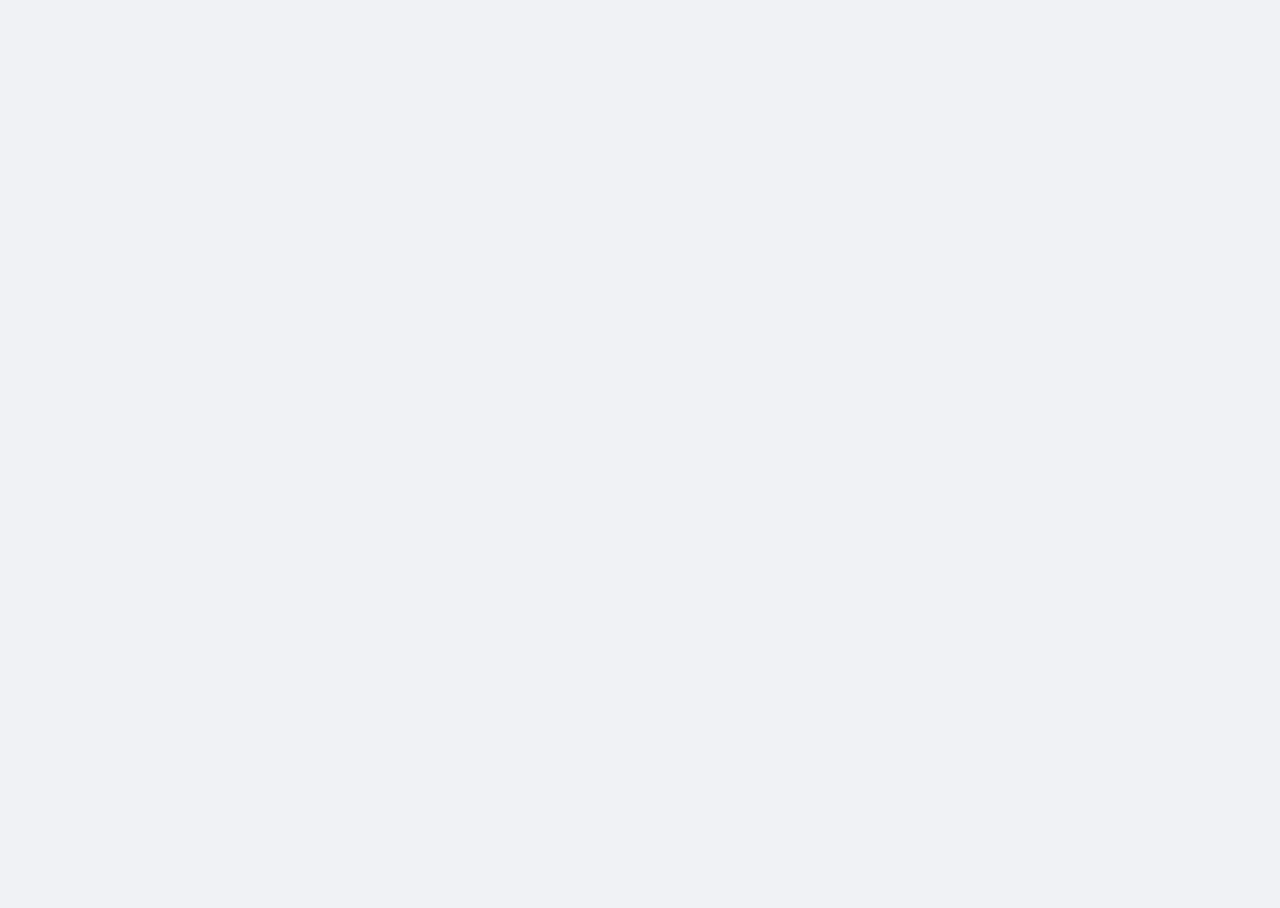
==== index.html @ f3afdab0 "Deploy: lightbox, delivery/payment, manual PDF, UI improvements Co-Authored-By: Claude Opus 4.6 (1M " ====
<!DOCTYPE html><html lang=""><head><meta charset="utf-8"><meta http-equiv="X-UA-Compatible" content="IE=edge"><meta name="viewport" content="width=device-width,initial-scale=1"><link rel="icon" href="/logo.png"><title>Electric Engines - electric and gybrid cars service</title><link href="/css/app.14177920.css" rel="preload" as="style"><link href="/css/chunk-vendors.43f02cb8.css" rel="preload" as="style"><link href="/js/app.1fb73f3e.js" rel="preload" as="script"><link href="/js/chunk-vendors.3293ebfe.js" rel="preload" as="script"><link href="/css/chunk-vendors.43f02cb8.css" rel="stylesheet"><link href="/css/app.14177920.css" rel="stylesheet"></head><body><noscript><strong>We're sorry but ee doesn't work properly without JavaScript enabled. Please enable it to continue.</strong></noscript><div id="app"></div><script src="/js/chunk-vendors.3293ebfe.js"></script><script src="/js/app.1fb73f3e.js"></script></body></html>
---- css/app.14177920.css ----
@import url(https://fonts.googleapis.com/css?family=Rubik:300,300i,400,400i,500,500i,700,700i,900,900i&display=swap);.el-footer[data-v-0ac635ce]{flex-shrink:0;background-color:#333;color:#fff;padding:15px 0}.footer-content[data-v-0ac635ce]{display:flex;flex-direction:column;align-items:center;gap:10px}.footer-text[data-v-0ac635ce]{font-size:14px;opacity:.8}.footer-social a[data-v-0ac635ce]{text-decoration:none;color:#fff;margin:0 8px;transition:color .2s}.footer-social .fa-facebook[data-v-0ac635ce]:hover{color:#70a2ff}.footer-social .fa-instagram[data-v-0ac635ce]:hover{color:#ff7070}.el-header[data-v-42b9c3f0]{padding:0;position:relative;background-color:#333;z-index:1}.header-menu[data-v-42b9c3f0]{width:100%;display:flex;justify-content:flex-end}.el-menu--horizontal.el-menu[data-v-42b9c3f0]{border:none}.el-menu--horizontal.el-menu .el-menu-item[data-v-42b9c3f0]{transition:none;background:transparent;border-bottom:2px solid transparent!important}.el-menu--horizontal.el-menu .el-menu-item a[data-v-42b9c3f0]{display:block;height:100%;font-size:16px;text-decoration:none}.el-menu--horizontal.el-menu .el-menu-item.is-active[data-v-42b9c3f0]{border-bottom:2px solid #00ddc0!important}.el-menu--horizontal.el-menu .el-menu-item.is-active a[data-v-42b9c3f0]{color:#00ddc0}.mobile-nav[data-v-42b9c3f0]{margin:15px 10px;font-size:14px;height:29px;padding:0 5px}.mobile-nav.is-sidebar-open[data-v-42b9c3f0]{background-color:#00ddc0!important;border-color:#00ddc0!important;color:#fff!important}.header-logo[data-v-42b9c3f0]{display:flex;max-width:220px}.header-logo img[data-v-42b9c3f0]{height:49px;margin:5px 10px;max-width:100%;-o-object-fit:contain;object-fit:contain}.el-radio-group[data-v-42b9c3f0]{margin:15px 10px}.el-radio-group[data-v-42b9c3f0] .el-radio-button__inner{padding:5px 10px;font-size:14px;line-height:17px}.el-menu-item a[data-v-42b9c3f0]{display:block}.sidebar[data-v-42b9c3f0]{background-color:#333;color:#fff;position:fixed;left:0;top:0;height:100vh;width:220px;display:flex;flex-direction:column;padding-top:20px;transform:translateX(-100%);transition:transform .3s ease;z-index:1000;overflow-y:auto}.sidebar.open[data-v-42b9c3f0]{transform:translateX(0)}.sidebar-title[data-v-42b9c3f0]{display:block;padding:10px 0 20px;width:100%;text-align:center}.sidebar-title img[data-v-42b9c3f0]{width:90%;max-width:200px;height:auto;margin:0 auto;display:block}.sidebar-link[data-v-42b9c3f0]{display:block;padding:14px 20px;color:#ccc;text-decoration:none;border-bottom:1px solid #444;font-size:15px;transition:background-color .2s}.sidebar-link[data-v-42b9c3f0]:hover{background-color:#444}.sidebar-link.router-link-exact-active[data-v-42b9c3f0]{color:#00ddc0;border-left:3px solid #00ddc0}.sidebar-overlay[data-v-42b9c3f0]{display:none;position:fixed;top:0;left:0;right:0;bottom:0;background:rgba(0,0,0,.5);z-index:999}.sidebar-overlay.active[data-v-42b9c3f0]{display:block}@font-face{font-family:Roboto;font-style:normal;font-weight:400 700;font-display:swap;src:url(../fonts/roboto-cyrillic.f852254e.woff2) format("woff2");unicode-range:u+0301,u+0400-045f,u+0490-0491,u+04b0-04b1,u+2116}@font-face{font-family:Roboto;font-style:normal;font-weight:400 700;font-display:swap;src:url(../fonts/roboto-latin.b7627e3c.woff2) format("woff2");unicode-range:u+00??,u+0131,u+0152-0153,u+02bb-02bc,u+02c6,u+02da,u+02dc,u+0304,u+0308,u+0329,u+2000-206f,u+20ac,u+2122,u+2191,u+2193,u+2212,u+2215,u+feff,u+fffd}#app,body,html{height:100%}body{background-color:#f0f2f5;font-family:Roboto,Helvetica,Arial,sans-serif}.el-button,.el-dialog,.el-form-item__label,.el-input__inner,.el-message,.el-notification,.el-popover,.el-textarea__inner{font-family:Roboto,Helvetica,Arial,sans-serif!important}#app{font-family:Roboto,Helvetica,Arial,sans-serif;-webkit-font-smoothing:antialiased;-moz-osx-font-smoothing:grayscale;display:flex;flex-direction:column}main{z-index:0}.el-button--primary{background-color:#00ddc0!important;border-color:#00ddc0!important;color:#333!important}.el-button--primary:hover{background-color:#00b39b!important;border-color:#00b39b!important;color:#333!important}.el-button--primary:focus{background-color:#00ddc0!important;border-color:#00ddc0!important;color:#333!important}.el-button--primary:active{background-color:#009980!important;border-color:#009980!important}.el-button.is-plain:focus,.el-button.is-plain:hover{color:#00ddc0!important;border-color:#00ddc0!important;background-color:rgba(0,221,192,.1)!important}.el-button.is-plain:active{color:#00b39b!important;border-color:#00b39b!important}.el-button--text{color:#00ddc0!important}.el-button--text:focus,.el-button--text:hover{color:#00b39b!important}.el-radio-button__orig-radio:checked+.el-radio-button__inner{background-color:#00ddc0!important;border-color:#00ddc0!important;box-shadow:-1px 0 0 0 #00ddc0!important;color:#fff!important}.el-radio-button__inner:hover{color:#00ddc0!important}.el-link--primary,.el-link--primary:hover{color:#00ddc0}.el-button--default:focus,.el-button--default:hover{color:#00ddc0!important;border-color:#00ddc0!important}.el-button--default:active{color:#00b39b!important;border-color:#00b39b!important}a{color:#00ddc0}a:hover{color:#00b39b}.el-divider__text{background-color:#f0f2f5!important;padding:0 10px!important;font-size:16px!important}.el-breadcrumb__inner.is-link,.el-breadcrumb__inner a,.el-divider__text{font-weight:400!important;color:#555!important}.el-breadcrumb__inner.is-link:hover,.el-breadcrumb__inner a:hover{color:#00ddc0!important}.el-input.is-active .el-input__inner,.el-input__inner:focus,.el-textarea__inner:focus{border-color:#00ddc0!important}.btn-add-to-cart{background-color:#f8f8f8!important;color:#333!important;border:2px solid #e0e0e0!important;border-bottom:3px solid #00ddc0!important;border-radius:8px!important;padding:8px 16px!important;font-size:14px!important;font-family:Roboto,sans-serif!important;font-weight:500!important;transition:all .25s ease;box-shadow:0 2px 6px rgba(0,0,0,.06)}.btn-add-to-cart:hover{background-color:#eee!important;color:#333!important;border-color:#ccc!important;border-bottom-color:#00ddc0!important}.btn-add-to-cart:active{background-color:#00ddc0!important;color:#333!important;border-color:#00ddc0!important;box-shadow:0 2px 8px rgba(0,221,192,.3)}.btn-add-to-cart:focus{background-color:#f8f8f8!important;color:#333!important;border:2px solid #e0e0e0!important;border-bottom:3px solid #00ddc0!important;box-shadow:0 2px 6px rgba(0,0,0,.06)}.btn-add-to-cart.is-disabled{background-color:#f5f5f5!important;color:#ccc!important;border-color:#eee!important;border-bottom-color:#eee!important;box-shadow:none;cursor:not-allowed}.el-radio__input.is-checked .el-radio__inner{background-color:#00ddc0!important;border-color:#00ddc0!important}.el-radio__inner:hover{border-color:#00ddc0!important}.el-radio__input.is-checked+.el-radio__label{color:#00ddc0!important}.el-checkbox__input.is-checked .el-checkbox__inner,.el-checkbox__input.is-indeterminate .el-checkbox__inner{background-color:#00ddc0!important;border-color:#00ddc0!important}.el-checkbox__inner:hover,.el-checkbox__input.is-focus .el-checkbox__inner{border-color:#00ddc0!important}.el-checkbox__input.is-checked+.el-checkbox__label{color:#00ddc0!important}.el-notification{font-family:Roboto,Helvetica,Arial,sans-serif!important;border-radius:4px!important;border-left:4px solid #00ddc0!important;background-color:#424242!important;box-shadow:0 6px 20px rgba(0,0,0,.3)!important}.el-notification .el-notification__title{color:#e0e0e0!important;font-weight:500!important;font-size:15px!important}.el-notification .el-notification__content{color:#ccc!important;font-size:13px!important}.el-notification .el-notification__closeBtn{color:#888!important}.el-notification .el-notification__closeBtn:hover{color:#e0e0e0!important}.el-notification .el-notification__icon{color:#00ddc0!important}.el-notification.el-notification--success{border-left-color:#00ddc0!important}.el-notification.el-notification--success .el-notification__icon{color:#00ddc0!important}.el-notification.el-notification--error{border-left-color:#ff4d4f!important}.el-notification.el-notification--error .el-notification__icon{color:#ff4d4f!important}.el-notification.el-notification--warning{border-left-color:#ffc107!important}.el-notification.el-notification--warning .el-notification__icon{color:#ffc107!important}.el-menu{z-index:1}.el-loading-mask .el-loading-spinner{margin-top:-15px;text-align:left}.el-loading-mask .el-loading-spinner .circular{height:21px;width:21px;vertical-align:middle}.el-loading-mask .el-loading-spinner .path{stroke:#00ddc0}.el-loading-mask .el-loading-spinner p{margin:0;padding-left:5px;display:inline-block;color:#00ddc0}.el-main[data-v-4acd27fb]{flex:1 0 auto}ul[data-v-438aa006]{list-style:none;padding:0 20px}.el-row[data-v-660dcba4]{flex-wrap:wrap;margin-bottom:20px}.el-row[data-v-660dcba4]:last-child{margin-bottom:0}.el-col[data-v-660dcba4]{border-radius:4px;min-width:250px;padding:0 20px}.google-map[data-v-660dcba4]{height:40rem;position:relative}.google-map iframe[data-v-660dcba4]{height:100%;width:100%}h2[data-v-660dcba4]{font-family:Rubik,sans-serif;font-size:3rem;padding-bottom:1rem!important;font-weight:300;line-height:1.2;margin-bottom:.5rem;margin-top:0}.icon-message-block[data-v-660dcba4]{margin-bottom:10px;padding-bottom:1rem!important}.icon-message-block .el-icon-message[data-v-660dcba4]{display:inline-block;vertical-align:middle;font-size:48px;padding-right:1rem}.icon-message-block h4[data-v-660dcba4]{display:inline-block;vertical-align:middle;margin-bottom:0;line-height:1;font-style:italic;font-size:1.5rem;margin-top:0;font-weight:300}.suggestions[data-v-660dcba4]{padding-bottom:1rem!important}.suggestions h5[data-v-660dcba4]{font-family:Rubik,sans-serif;font-size:1rem;margin-bottom:.5rem;font-weight:500;line-height:1.2;margin-top:0}.suggestions .contacts[data-v-660dcba4]{color:#767676;font-family:Rubik,sans-serif;font-size:1rem;margin-top:0;margin-bottom:1rem}.suggestions .contacts p[data-v-660dcba4]{margin:0}.antispam-field[data-v-660dcba4]{position:absolute;left:-9999px;opacity:0;z-index:-1;height:0;width:0;overflow:hidden}.pageNotFound[data-v-42d0d221]{display:flex;height:100%}.inner[data-v-42d0d221]{margin:auto}h1[data-v-42d0d221]{font-size:130px;letter-spacing:20px;margin:20px}p[data-v-42d0d221]{font-size:18px;text-align:center}a[data-v-42d0d221]{text-decoration:none;color:inherit}.custom-icon[data-v-531b1e65]{font-size:2rem}.custom-icon[data-v-531b1e65]:focus{color:inherit!important;border-color:#dcdfe6!important;background-color:#fff!important}.el-button[data-v-531b1e65]{padding:6px 10px}.remove-button[data-v-531b1e65]{margin-right:8px;color:#888;border:none;background:transparent}.remove-button[data-v-531b1e65]:hover{color:#ff4d4f}.cart h2[data-v-531b1e65]{font-family:Roboto,sans-serif;font-weight:500;font-size:18px;margin:0 0 12px;padding-bottom:10px;border-bottom:2px solid #00ddc0;color:#333}.cart .cart-total[data-v-531b1e65]{font-weight:500;font-size:16px;padding-top:10px;border-top:1px solid #e0e0e0}.el-col>span[data-v-531b1e65]{float:right}ul[data-v-531b1e65]{padding:0;margin:0}li[data-v-531b1e65]{display:flex;align-items:center;flex-wrap:nowrap;padding:8px 0;border-bottom:1px solid #f0f0f0}li .img-wrapper[data-v-531b1e65]{padding:0 10px 0 0;width:20%}li .image[data-v-531b1e65]{width:100%;display:block;border-radius:4px}li p[data-v-531b1e65]{margin:0;font-size:14px;color:#555}.product-configurator[data-v-531b1e65]{marker:none}.product-configurator li[data-v-531b1e65]{padding:0;border-bottom:none;font-size:12px;color:#888}.checkout-products[data-v-531b1e65]{margin:10px 0}.checkout-product-row[data-v-531b1e65]{display:flex;align-items:center;padding:10px 0;border-bottom:1px solid #f0f0f0}.checkout-product-img[data-v-531b1e65]{width:50px;height:50px;-o-object-fit:contain;object-fit:contain;border-radius:4px;margin-right:12px;flex-shrink:0}.checkout-product-info[data-v-531b1e65]{flex:1}.checkout-product-info .checkout-product-title[data-v-531b1e65]{display:block;font-weight:500;font-size:14px;color:#333}.checkout-product-info .checkout-product-price[data-v-531b1e65]{font-size:13px;color:#888}.checkout-product-info .checkout-product-config span[data-v-531b1e65]{display:block;font-size:12px;color:#aaa}.checkout-product-subtotal[data-v-531b1e65]{font-weight:500;font-size:15px;color:#333;flex-shrink:0;margin-left:10px}.checkout-total[data-v-531b1e65]{font-size:18px;padding:12px 0;border-top:2px solid #00ddc0;text-align:right}.checkout-loading[data-v-531b1e65]{padding:10px 0}.antispam-field[data-v-531b1e65]{position:absolute;left:-9999px;opacity:0;z-index:-1;height:0;width:0;overflow:hidden}.el-popover{max-width:400px;width:90%;border-radius:6px;border:1px solid #e0e0e0;box-shadow:0 6px 20px rgba(0,0,0,.12)}.checkout-dialog{border-radius:8px}.checkout-dialog .el-dialog__header{border-bottom:2px solid #00ddc0;padding:15px 20px}.checkout-dialog .el-dialog__title{font-family:Roboto,sans-serif;font-weight:500;font-size:18px;color:#333}.checkout-dialog .el-dialog__body{padding:15px 20px}.checkout-dialog .el-dialog__footer{border-top:1px solid #e0e0e0;padding:12px 20px}.el-carousel .el-carousel-item[data-v-3497b651]{position:relative}.el-carousel .image[data-v-3497b651]{max-height:100%;max-width:100%;width:auto;height:auto;position:absolute;top:0;bottom:0;left:0;right:0;margin:auto;padding:0 20px;box-sizing:border-box}.suggested-image[data-v-3497b651]{padding:13px 20px;width:100%;display:table}.suggested-image .image[data-v-3497b651]{vertical-align:middle;display:table-cell;padding:0 10px}.suggested-image .image img[data-v-3497b651]{min-width:40px;width:100%;max-width:120px;display:block;margin-left:auto;margin-right:auto;cursor:pointer}.description[data-v-3497b651]{margin-top:60px;white-space:pre-line;color:#555;font-size:15px;line-height:1.6}.product-actions[data-v-3497b651]{display:flex;flex-wrap:wrap;gap:10px;margin-top:20px}.btn-product-action[data-v-3497b651]{display:inline-flex;align-items:center;gap:6px;padding:10px 20px;background-color:#f8f8f8;color:#333;border:2px solid #e0e0e0;border-bottom:3px solid #00ddc0;border-radius:8px;font-size:14px;font-family:Roboto,sans-serif;font-weight:500;text-decoration:none;transition:all .25s ease;box-shadow:0 2px 6px rgba(0,0,0,.06)}.btn-product-action[data-v-3497b651]:hover{background-color:#eee;border-color:#ccc;border-bottom-color:#00ddc0;color:#333}.btn-product-action[data-v-3497b651]:active{background-color:#00ddc0;border-color:#00ddc0}.btn-product-action i[data-v-3497b651]{font-size:16px}.el-checkbox[data-v-3497b651]{display:block}.el-checkbox[data-v-3497b651] .el-checkbox__label{font-weight:400}.lightbox{position:fixed!important;top:0!important;left:0!important;width:100vw!important;height:100vh!important;background:rgba(0,0,0,.8)!important;-webkit-backdrop-filter:blur(4px);backdrop-filter:blur(4px);z-index:99999!important;display:flex!important;align-items:center;justify-content:center}.lightbox img{max-width:90vw;max-height:90vh;-o-object-fit:contain;object-fit:contain;-webkit-user-select:none;-moz-user-select:none;user-select:none}.lightbox-close{position:absolute;top:15px;right:20px;background:none;border:none;color:#fff;font-size:36px;cursor:pointer;line-height:1;z-index:100000}.lightbox-close:hover{color:#00ddc0}.lightbox-next,.lightbox-prev{position:absolute;top:50%;transform:translateY(-50%);background:hsla(0,0%,100%,.1);border:none;color:#fff;font-size:32px;padding:15px 14px;cursor:pointer;border-radius:4px;z-index:100000}.lightbox-next:hover,.lightbox-prev:hover{background:rgba(0,221,192,.3)}.lightbox-prev{left:15px}.lightbox-next{right:15px}.el-col h4[data-v-10ec6a7a]{margin:0}.el-col img[data-v-10ec6a7a]{width:100px;height:100px}.el-col #mainImg[data-v-10ec6a7a]{width:100%;height:auto}.el-row[data-v-4be10830]{flex-wrap:wrap;margin-bottom:20px}.el-row[data-v-4be10830]:last-child{margin-bottom:0}.el-col[data-v-4be10830]{border-radius:4px;flex:0 0 26%;margin:10px;min-width:15em}.item-main[data-v-4be10830]{display:flex;align-items:center;flex-wrap:nowrap;justify-content:space-between;padding:14px}.item-main .price[data-v-4be10830]{padding:0 10px;white-space:pre}.item-main .button-wrapper[data-v-4be10830]{padding:0 0 0 10px}.button[data-v-4be10830]{padding:0;float:right}.img-wrapper[data-v-4be10830]{padding:5px}.img-wrapper[data-v-4be10830] .el-carousel{overflow:hidden}.img-wrapper[data-v-4be10830] .el-carousel__indicators{bottom:-4px}.img-wrapper[data-v-4be10830] .el-carousel__button{width:20px;height:4px;border-radius:2px;background-color:#fff;opacity:.6;box-shadow:0 1px 3px rgba(0,0,0,.4)}.img-wrapper[data-v-4be10830] .el-carousel__indicator.is-active .el-carousel__button{background-color:#00ddc0;opacity:1}.img-wrapper .el-carousel-item[data-v-4be10830]{position:relative}.img-wrapper .image[data-v-4be10830]{max-height:100%;max-width:100%;width:auto;height:auto;position:absolute;top:0;bottom:0;left:0;right:0;margin:auto;cursor:pointer}
---- css/app.14177920.css ----
@import url(https://fonts.googleapis.com/css?family=Rubik:300,300i,400,400i,500,500i,700,700i,900,900i&display=swap);.el-footer[data-v-0ac635ce]{flex-shrink:0;background-color:#333;color:#fff;padding:15px 0}.footer-content[data-v-0ac635ce]{display:flex;flex-direction:column;align-items:center;gap:10px}.footer-text[data-v-0ac635ce]{font-size:14px;opacity:.8}.footer-social a[data-v-0ac635ce]{text-decoration:none;color:#fff;margin:0 8px;transition:color .2s}.footer-social .fa-facebook[data-v-0ac635ce]:hover{color:#70a2ff}.footer-social .fa-instagram[data-v-0ac635ce]:hover{color:#ff7070}.el-header[data-v-42b9c3f0]{padding:0;position:relative;background-color:#333;z-index:1}.header-menu[data-v-42b9c3f0]{width:100%;display:flex;justify-content:flex-end}.el-menu--horizontal.el-menu[data-v-42b9c3f0]{border:none}.el-menu--horizontal.el-menu .el-menu-item[data-v-42b9c3f0]{transition:none;background:transparent;border-bottom:2px solid transparent!important}.el-menu--horizontal.el-menu .el-menu-item a[data-v-42b9c3f0]{display:block;height:100%;font-size:16px;text-decoration:none}.el-menu--horizontal.el-menu .el-menu-item.is-active[data-v-42b9c3f0]{border-bottom:2px solid #00ddc0!important}.el-menu--horizontal.el-menu .el-menu-item.is-active a[data-v-42b9c3f0]{color:#00ddc0}.mobile-nav[data-v-42b9c3f0]{margin:15px 10px;font-size:14px;height:29px;padding:0 5px}.mobile-nav.is-sidebar-open[data-v-42b9c3f0]{background-color:#00ddc0!important;border-color:#00ddc0!important;color:#fff!important}.header-logo[data-v-42b9c3f0]{display:flex;max-width:220px}.header-logo img[data-v-42b9c3f0]{height:49px;margin:5px 10px;max-width:100%;-o-object-fit:contain;object-fit:contain}.el-radio-group[data-v-42b9c3f0]{margin:15px 10px}.el-radio-group[data-v-42b9c3f0] .el-radio-button__inner{padding:5px 10px;font-size:14px;line-height:17px}.el-menu-item a[data-v-42b9c3f0]{display:block}.sidebar[data-v-42b9c3f0]{background-color:#333;color:#fff;position:fixed;left:0;top:0;height:100vh;width:220px;display:flex;flex-direction:column;padding-top:20px;transform:translateX(-100%);transition:transform .3s ease;z-index:1000;overflow-y:auto}.sidebar.open[data-v-42b9c3f0]{transform:translateX(0)}.sidebar-title[data-v-42b9c3f0]{display:block;padding:10px 0 20px;width:100%;text-align:center}.sidebar-title img[data-v-42b9c3f0]{width:90%;max-width:200px;height:auto;margin:0 auto;display:block}.sidebar-link[data-v-42b9c3f0]{display:block;padding:14px 20px;color:#ccc;text-decoration:none;border-bottom:1px solid #444;font-size:15px;transition:background-color .2s}.sidebar-link[data-v-42b9c3f0]:hover{background-color:#444}.sidebar-link.router-link-exact-active[data-v-42b9c3f0]{color:#00ddc0;border-left:3px solid #00ddc0}.sidebar-overlay[data-v-42b9c3f0]{display:none;position:fixed;top:0;left:0;right:0;bottom:0;background:rgba(0,0,0,.5);z-index:999}.sidebar-overlay.active[data-v-42b9c3f0]{display:block}@font-face{font-family:Roboto;font-style:normal;font-weight:400 700;font-display:swap;src:url(../fonts/roboto-cyrillic.f852254e.woff2) format("woff2");unicode-range:u+0301,u+0400-045f,u+0490-0491,u+04b0-04b1,u+2116}@font-face{font-family:Roboto;font-style:normal;font-weight:400 700;font-display:swap;src:url(../fonts/roboto-latin.b7627e3c.woff2) format("woff2");unicode-range:u+00??,u+0131,u+0152-0153,u+02bb-02bc,u+02c6,u+02da,u+02dc,u+0304,u+0308,u+0329,u+2000-206f,u+20ac,u+2122,u+2191,u+2193,u+2212,u+2215,u+feff,u+fffd}#app,body,html{height:100%}body{background-color:#f0f2f5;font-family:Roboto,Helvetica,Arial,sans-serif}.el-button,.el-dialog,.el-form-item__label,.el-input__inner,.el-message,.el-notification,.el-popover,.el-textarea__inner{font-family:Roboto,Helvetica,Arial,sans-serif!important}#app{font-family:Roboto,Helvetica,Arial,sans-serif;-webkit-font-smoothing:antialiased;-moz-osx-font-smoothing:grayscale;display:flex;flex-direction:column}main{z-index:0}.el-button--primary{background-color:#00ddc0!important;border-color:#00ddc0!important;color:#333!important}.el-button--primary:hover{background-color:#00b39b!important;border-color:#00b39b!important;color:#333!important}.el-button--primary:focus{background-color:#00ddc0!important;border-color:#00ddc0!important;color:#333!important}.el-button--primary:active{background-color:#009980!important;border-color:#009980!important}.el-button.is-plain:focus,.el-button.is-plain:hover{color:#00ddc0!important;border-color:#00ddc0!important;background-color:rgba(0,221,192,.1)!important}.el-button.is-plain:active{color:#00b39b!important;border-color:#00b39b!important}.el-button--text{color:#00ddc0!important}.el-button--text:focus,.el-button--text:hover{color:#00b39b!important}.el-radio-button__orig-radio:checked+.el-radio-button__inner{background-color:#00ddc0!important;border-color:#00ddc0!important;box-shadow:-1px 0 0 0 #00ddc0!important;color:#fff!important}.el-radio-button__inner:hover{color:#00ddc0!important}.el-link--primary,.el-link--primary:hover{color:#00ddc0}.el-button--default:focus,.el-button--default:hover{color:#00ddc0!important;border-color:#00ddc0!important}.el-button--default:active{color:#00b39b!important;border-color:#00b39b!important}a{color:#00ddc0}a:hover{color:#00b39b}.el-divider__text{background-color:#f0f2f5!important;padding:0 10px!important;font-size:16px!important}.el-breadcrumb__inner.is-link,.el-breadcrumb__inner a,.el-divider__text{font-weight:400!important;color:#555!important}.el-breadcrumb__inner.is-link:hover,.el-breadcrumb__inner a:hover{color:#00ddc0!important}.el-input.is-active .el-input__inner,.el-input__inner:focus,.el-textarea__inner:focus{border-color:#00ddc0!important}.btn-add-to-cart{background-color:#f8f8f8!important;color:#333!important;border:2px solid #e0e0e0!important;border-bottom:3px solid #00ddc0!important;border-radius:8px!important;padding:8px 16px!important;font-size:14px!important;font-family:Roboto,sans-serif!important;font-weight:500!important;transition:all .25s ease;box-shadow:0 2px 6px rgba(0,0,0,.06)}.btn-add-to-cart:hover{background-color:#eee!important;color:#333!important;border-color:#ccc!important;border-bottom-color:#00ddc0!important}.btn-add-to-cart:active{background-color:#00ddc0!important;color:#333!important;border-color:#00ddc0!important;box-shadow:0 2px 8px rgba(0,221,192,.3)}.btn-add-to-cart:focus{background-color:#f8f8f8!important;color:#333!important;border:2px solid #e0e0e0!important;border-bottom:3px solid #00ddc0!important;box-shadow:0 2px 6px rgba(0,0,0,.06)}.btn-add-to-cart.is-disabled{background-color:#f5f5f5!important;color:#ccc!important;border-color:#eee!important;border-bottom-color:#eee!important;box-shadow:none;cursor:not-allowed}.el-radio__input.is-checked .el-radio__inner{background-color:#00ddc0!important;border-color:#00ddc0!important}.el-radio__inner:hover{border-color:#00ddc0!important}.el-radio__input.is-checked+.el-radio__label{color:#00ddc0!important}.el-checkbox__input.is-checked .el-checkbox__inner,.el-checkbox__input.is-indeterminate .el-checkbox__inner{background-color:#00ddc0!important;border-color:#00ddc0!important}.el-checkbox__inner:hover,.el-checkbox__input.is-focus .el-checkbox__inner{border-color:#00ddc0!important}.el-checkbox__input.is-checked+.el-checkbox__label{color:#00ddc0!important}.el-notification{font-family:Roboto,Helvetica,Arial,sans-serif!important;border-radius:4px!important;border-left:4px solid #00ddc0!important;background-color:#424242!important;box-shadow:0 6px 20px rgba(0,0,0,.3)!important}.el-notification .el-notification__title{color:#e0e0e0!important;font-weight:500!important;font-size:15px!important}.el-notification .el-notification__content{color:#ccc!important;font-size:13px!important}.el-notification .el-notification__closeBtn{color:#888!important}.el-notification .el-notification__closeBtn:hover{color:#e0e0e0!important}.el-notification .el-notification__icon{color:#00ddc0!important}.el-notification.el-notification--success{border-left-color:#00ddc0!important}.el-notification.el-notification--success .el-notification__icon{color:#00ddc0!important}.el-notification.el-notification--error{border-left-color:#ff4d4f!important}.el-notification.el-notification--error .el-notification__icon{color:#ff4d4f!important}.el-notification.el-notification--warning{border-left-color:#ffc107!important}.el-notification.el-notification--warning .el-notification__icon{color:#ffc107!important}.el-menu{z-index:1}.el-loading-mask .el-loading-spinner{margin-top:-15px;text-align:left}.el-loading-mask .el-loading-spinner .circular{height:21px;width:21px;vertical-align:middle}.el-loading-mask .el-loading-spinner .path{stroke:#00ddc0}.el-loading-mask .el-loading-spinner p{margin:0;padding-left:5px;display:inline-block;color:#00ddc0}.el-main[data-v-4acd27fb]{flex:1 0 auto}ul[data-v-438aa006]{list-style:none;padding:0 20px}.el-row[data-v-660dcba4]{flex-wrap:wrap;margin-bottom:20px}.el-row[data-v-660dcba4]:last-child{margin-bottom:0}.el-col[data-v-660dcba4]{border-radius:4px;min-width:250px;padding:0 20px}.google-map[data-v-660dcba4]{height:40rem;position:relative}.google-map iframe[data-v-660dcba4]{height:100%;width:100%}h2[data-v-660dcba4]{font-family:Rubik,sans-serif;font-size:3rem;padding-bottom:1rem!important;font-weight:300;line-height:1.2;margin-bottom:.5rem;margin-top:0}.icon-message-block[data-v-660dcba4]{margin-bottom:10px;padding-bottom:1rem!important}.icon-message-block .el-icon-message[data-v-660dcba4]{display:inline-block;vertical-align:middle;font-size:48px;padding-right:1rem}.icon-message-block h4[data-v-660dcba4]{display:inline-block;vertical-align:middle;margin-bottom:0;line-height:1;font-style:italic;font-size:1.5rem;margin-top:0;font-weight:300}.suggestions[data-v-660dcba4]{padding-bottom:1rem!important}.suggestions h5[data-v-660dcba4]{font-family:Rubik,sans-serif;font-size:1rem;margin-bottom:.5rem;font-weight:500;line-height:1.2;margin-top:0}.suggestions .contacts[data-v-660dcba4]{color:#767676;font-family:Rubik,sans-serif;font-size:1rem;margin-top:0;margin-bottom:1rem}.suggestions .contacts p[data-v-660dcba4]{margin:0}.antispam-field[data-v-660dcba4]{position:absolute;left:-9999px;opacity:0;z-index:-1;height:0;width:0;overflow:hidden}.pageNotFound[data-v-42d0d221]{display:flex;height:100%}.inner[data-v-42d0d221]{margin:auto}h1[data-v-42d0d221]{font-size:130px;letter-spacing:20px;margin:20px}p[data-v-42d0d221]{font-size:18px;text-align:center}a[data-v-42d0d221]{text-decoration:none;color:inherit}.custom-icon[data-v-531b1e65]{font-size:2rem}.custom-icon[data-v-531b1e65]:focus{color:inherit!important;border-color:#dcdfe6!important;background-color:#fff!important}.el-button[data-v-531b1e65]{padding:6px 10px}.remove-button[data-v-531b1e65]{margin-right:8px;color:#888;border:none;background:transparent}.remove-button[data-v-531b1e65]:hover{color:#ff4d4f}.cart h2[data-v-531b1e65]{font-family:Roboto,sans-serif;font-weight:500;font-size:18px;margin:0 0 12px;padding-bottom:10px;border-bottom:2px solid #00ddc0;color:#333}.cart .cart-total[data-v-531b1e65]{font-weight:500;font-size:16px;padding-top:10px;border-top:1px solid #e0e0e0}.el-col>span[data-v-531b1e65]{float:right}ul[data-v-531b1e65]{padding:0;margin:0}li[data-v-531b1e65]{display:flex;align-items:center;flex-wrap:nowrap;padding:8px 0;border-bottom:1px solid #f0f0f0}li .img-wrapper[data-v-531b1e65]{padding:0 10px 0 0;width:20%}li .image[data-v-531b1e65]{width:100%;display:block;border-radius:4px}li p[data-v-531b1e65]{margin:0;font-size:14px;color:#555}.product-configurator[data-v-531b1e65]{marker:none}.product-configurator li[data-v-531b1e65]{padding:0;border-bottom:none;font-size:12px;color:#888}.checkout-products[data-v-531b1e65]{margin:10px 0}.checkout-product-row[data-v-531b1e65]{display:flex;align-items:center;padding:10px 0;border-bottom:1px solid #f0f0f0}.checkout-product-img[data-v-531b1e65]{width:50px;height:50px;-o-object-fit:contain;object-fit:contain;border-radius:4px;margin-right:12px;flex-shrink:0}.checkout-product-info[data-v-531b1e65]{flex:1}.checkout-product-info .checkout-product-title[data-v-531b1e65]{display:block;font-weight:500;font-size:14px;color:#333}.checkout-product-info .checkout-product-price[data-v-531b1e65]{font-size:13px;color:#888}.checkout-product-info .checkout-product-config span[data-v-531b1e65]{display:block;font-size:12px;color:#aaa}.checkout-product-subtotal[data-v-531b1e65]{font-weight:500;font-size:15px;color:#333;flex-shrink:0;margin-left:10px}.checkout-total[data-v-531b1e65]{font-size:18px;padding:12px 0;border-top:2px solid #00ddc0;text-align:right}.checkout-loading[data-v-531b1e65]{padding:10px 0}.antispam-field[data-v-531b1e65]{position:absolute;left:-9999px;opacity:0;z-index:-1;height:0;width:0;overflow:hidden}.el-popover{max-width:400px;width:90%;border-radius:6px;border:1px solid #e0e0e0;box-shadow:0 6px 20px rgba(0,0,0,.12)}.checkout-dialog{border-radius:8px}.checkout-dialog .el-dialog__header{border-bottom:2px solid #00ddc0;padding:15px 20px}.checkout-dialog .el-dialog__title{font-family:Roboto,sans-serif;font-weight:500;font-size:18px;color:#333}.checkout-dialog .el-dialog__body{padding:15px 20px}.checkout-dialog .el-dialog__footer{border-top:1px solid #e0e0e0;padding:12px 20px}.el-carousel .el-carousel-item[data-v-3497b651]{position:relative}.el-carousel .image[data-v-3497b651]{max-height:100%;max-width:100%;width:auto;height:auto;position:absolute;top:0;bottom:0;left:0;right:0;margin:auto;padding:0 20px;box-sizing:border-box}.suggested-image[data-v-3497b651]{padding:13px 20px;width:100%;display:table}.suggested-image .image[data-v-3497b651]{vertical-align:middle;display:table-cell;padding:0 10px}.suggested-image .image img[data-v-3497b651]{min-width:40px;width:100%;max-width:120px;display:block;margin-left:auto;margin-right:auto;cursor:pointer}.description[data-v-3497b651]{margin-top:60px;white-space:pre-line;color:#555;font-size:15px;line-height:1.6}.product-actions[data-v-3497b651]{display:flex;flex-wrap:wrap;gap:10px;margin-top:20px}.btn-product-action[data-v-3497b651]{display:inline-flex;align-items:center;gap:6px;padding:10px 20px;background-color:#f8f8f8;color:#333;border:2px solid #e0e0e0;border-bottom:3px solid #00ddc0;border-radius:8px;font-size:14px;font-family:Roboto,sans-serif;font-weight:500;text-decoration:none;transition:all .25s ease;box-shadow:0 2px 6px rgba(0,0,0,.06)}.btn-product-action[data-v-3497b651]:hover{background-color:#eee;border-color:#ccc;border-bottom-color:#00ddc0;color:#333}.btn-product-action[data-v-3497b651]:active{background-color:#00ddc0;border-color:#00ddc0}.btn-product-action i[data-v-3497b651]{font-size:16px}.el-checkbox[data-v-3497b651]{display:block}.el-checkbox[data-v-3497b651] .el-checkbox__label{font-weight:400}.lightbox{position:fixed!important;top:0!important;left:0!important;width:100vw!important;height:100vh!important;background:rgba(0,0,0,.8)!important;-webkit-backdrop-filter:blur(4px);backdrop-filter:blur(4px);z-index:99999!important;display:flex!important;align-items:center;justify-content:center}.lightbox img{max-width:90vw;max-height:90vh;-o-object-fit:contain;object-fit:contain;-webkit-user-select:none;-moz-user-select:none;user-select:none}.lightbox-close{position:absolute;top:15px;right:20px;background:none;border:none;color:#fff;font-size:36px;cursor:pointer;line-height:1;z-index:100000}.lightbox-close:hover{color:#00ddc0}.lightbox-next,.lightbox-prev{position:absolute;top:50%;transform:translateY(-50%);background:hsla(0,0%,100%,.1);border:none;color:#fff;font-size:32px;padding:15px 14px;cursor:pointer;border-radius:4px;z-index:100000}.lightbox-next:hover,.lightbox-prev:hover{background:rgba(0,221,192,.3)}.lightbox-prev{left:15px}.lightbox-next{right:15px}.el-col h4[data-v-10ec6a7a]{margin:0}.el-col img[data-v-10ec6a7a]{width:100px;height:100px}.el-col #mainImg[data-v-10ec6a7a]{width:100%;height:auto}.el-row[data-v-4be10830]{flex-wrap:wrap;margin-bottom:20px}.el-row[data-v-4be10830]:last-child{margin-bottom:0}.el-col[data-v-4be10830]{border-radius:4px;flex:0 0 26%;margin:10px;min-width:15em}.item-main[data-v-4be10830]{display:flex;align-items:center;flex-wrap:nowrap;justify-content:space-between;padding:14px}.item-main .price[data-v-4be10830]{padding:0 10px;white-space:pre}.item-main .button-wrapper[data-v-4be10830]{padding:0 0 0 10px}.button[data-v-4be10830]{padding:0;float:right}.img-wrapper[data-v-4be10830]{padding:5px}.img-wrapper[data-v-4be10830] .el-carousel{overflow:hidden}.img-wrapper[data-v-4be10830] .el-carousel__indicators{bottom:-4px}.img-wrapper[data-v-4be10830] .el-carousel__button{width:20px;height:4px;border-radius:2px;background-color:#fff;opacity:.6;box-shadow:0 1px 3px rgba(0,0,0,.4)}.img-wrapper[data-v-4be10830] .el-carousel__indicator.is-active .el-carousel__button{background-color:#00ddc0;opacity:1}.img-wrapper .el-carousel-item[data-v-4be10830]{position:relative}.img-wrapper .image[data-v-4be10830]{max-height:100%;max-width:100%;width:auto;height:auto;position:absolute;top:0;bottom:0;left:0;right:0;margin:auto;cursor:pointer}
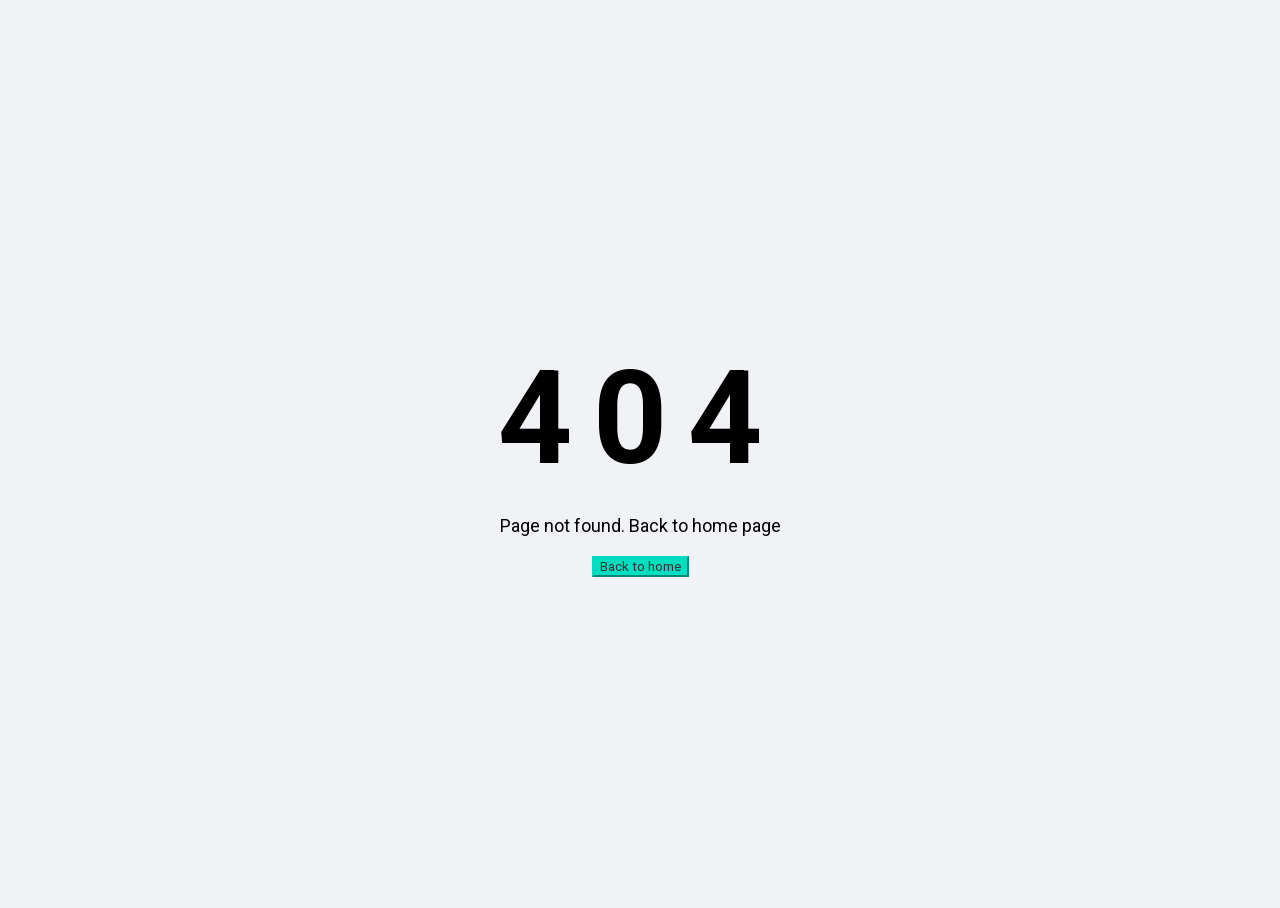
==== commit aa720449: "Deploy: checkout with bank payment, QR, NP, USD/UAH rate Co-Authored-By: Claude Opus 4.6 (1M context" ====
--- a/index.html
+++ b/index.html
@@ -1 +1 @@
-<!DOCTYPE html><html lang=""><head><meta charset="utf-8"><meta http-equiv="X-UA-Compatible" content="IE=edge"><meta name="viewport" content="width=device-width,initial-scale=1"><link rel="icon" href="/logo.png"><title>Electric Engines - electric and gybrid cars service</title><link href="/css/app.14177920.css" rel="preload" as="style"><link href="/css/chunk-vendors.43f02cb8.css" rel="preload" as="style"><link href="/js/app.1fb73f3e.js" rel="preload" as="script"><link href="/js/chunk-vendors.3293ebfe.js" rel="preload" as="script"><link href="/css/chunk-vendors.43f02cb8.css" rel="stylesheet"><link href="/css/app.14177920.css" rel="stylesheet"></head><body><noscript><strong>We're sorry but ee doesn't work properly without JavaScript enabled. Please enable it to continue.</strong></noscript><div id="app"></div><script src="/js/chunk-vendors.3293ebfe.js"></script><script src="/js/app.1fb73f3e.js"></script></body></html>+<!DOCTYPE html><html lang=""><head><meta charset="utf-8"><meta http-equiv="X-UA-Compatible" content="IE=edge"><meta name="viewport" content="width=device-width,initial-scale=1"><link rel="icon" href="/logo.png"><title>Electric Engines - electric and gybrid cars service</title><link href="/css/app.38fdeac8.css" rel="preload" as="style"><link href="/css/chunk-vendors.43f02cb8.css" rel="preload" as="style"><link href="/js/app.2d3da724.js" rel="preload" as="script"><link href="/js/chunk-vendors.81d77da4.js" rel="preload" as="script"><link href="/css/chunk-vendors.43f02cb8.css" rel="stylesheet"><link href="/css/app.38fdeac8.css" rel="stylesheet"></head><body><noscript><strong>We're sorry but ee doesn't work properly without JavaScript enabled. Please enable it to continue.</strong></noscript><div id="app"></div><script src="/js/chunk-vendors.81d77da4.js"></script><script src="/js/app.2d3da724.js"></script></body></html>
--- a/css/app.38fdeac8.css
+++ b/css/app.38fdeac8.css
@@ -0,0 +1 @@
+@import url(https://fonts.googleapis.com/css?family=Rubik:300,300i,400,400i,500,500i,700,700i,900,900i&display=swap);.el-footer[data-v-0ac635ce]{flex-shrink:0;background-color:#333;color:#fff;padding:15px 0}.footer-content[data-v-0ac635ce]{display:flex;flex-direction:column;align-items:center;gap:10px}.footer-text[data-v-0ac635ce]{font-size:14px;opacity:.8}.footer-social a[data-v-0ac635ce]{text-decoration:none;color:#fff;margin:0 8px;transition:color .2s}.footer-social .fa-facebook[data-v-0ac635ce]:hover{color:#70a2ff}.footer-social .fa-instagram[data-v-0ac635ce]:hover{color:#ff7070}.el-header[data-v-2725ca82]{padding:0;position:relative;background-color:#333;z-index:1}.header-menu[data-v-2725ca82]{width:100%;display:flex;justify-content:flex-end}.el-menu--horizontal.el-menu[data-v-2725ca82]{border:none}.el-menu--horizontal.el-menu .el-menu-item[data-v-2725ca82]{transition:none;background:transparent;border-bottom:2px solid transparent!important}.el-menu--horizontal.el-menu .el-menu-item a[data-v-2725ca82]{display:block;height:100%;font-size:16px;text-decoration:none}.el-menu--horizontal.el-menu .el-menu-item.is-active[data-v-2725ca82]{border-bottom:2px solid #00ddc0!important}.el-menu--horizontal.el-menu .el-menu-item.is-active a[data-v-2725ca82]{color:#00ddc0}.mobile-nav[data-v-2725ca82]{margin:15px 10px;font-size:14px;height:29px;padding:0 5px}.mobile-nav.is-sidebar-open[data-v-2725ca82]{background-color:#00ddc0!important;border-color:#00ddc0!important;color:#fff!important}.header-logo[data-v-2725ca82]{display:flex;max-width:220px}.header-logo img[data-v-2725ca82]{height:49px;margin:5px 10px;max-width:100%;-o-object-fit:contain;object-fit:contain}.el-radio-group[data-v-2725ca82]{margin:15px 10px}.el-radio-group[data-v-2725ca82] .el-radio-button__inner{padding:5px 10px;font-size:14px;line-height:17px}.el-menu-item a[data-v-2725ca82]{display:block}.sidebar[data-v-2725ca82]{background-color:#333;color:#fff;position:fixed;left:0;top:0;height:100vh;width:220px;display:flex;flex-direction:column;padding-top:20px;transform:translateX(-100%);transition:transform .3s ease;z-index:1000;overflow-y:auto}.sidebar.open[data-v-2725ca82]{transform:translateX(0)}.sidebar-title[data-v-2725ca82]{display:block;padding:10px 0 20px;width:100%;text-align:center}.sidebar-title img[data-v-2725ca82]{width:90%;max-width:200px;height:auto;margin:0 auto;display:block}.sidebar-link[data-v-2725ca82]{display:block;padding:14px 20px;color:#ccc;text-decoration:none;border-bottom:1px solid #444;font-size:15px;transition:background-color .2s}.sidebar-link[data-v-2725ca82]:hover{background-color:#444}.sidebar-link.router-link-exact-active[data-v-2725ca82]{color:#00ddc0;border-left:3px solid #00ddc0}.sidebar-overlay[data-v-2725ca82]{display:none;position:fixed;top:0;left:0;right:0;bottom:0;background:rgba(0,0,0,.5);z-index:999}.sidebar-overlay.active[data-v-2725ca82]{display:block}@font-face{font-family:Roboto;font-style:normal;font-weight:400 700;font-display:swap;src:url(../fonts/roboto-cyrillic.f852254e.woff2) format("woff2");unicode-range:u+0301,u+0400-045f,u+0490-0491,u+04b0-04b1,u+2116}@font-face{font-family:Roboto;font-style:normal;font-weight:400 700;font-display:swap;src:url(../fonts/roboto-latin.b7627e3c.woff2) format("woff2");unicode-range:u+00??,u+0131,u+0152-0153,u+02bb-02bc,u+02c6,u+02da,u+02dc,u+0304,u+0308,u+0329,u+2000-206f,u+20ac,u+2122,u+2191,u+2193,u+2212,u+2215,u+feff,u+fffd}#app,body,html{height:100%}body{background-color:#f0f2f5;font-family:Roboto,Helvetica,Arial,sans-serif}.el-button,.el-dialog,.el-form-item__label,.el-input__inner,.el-message,.el-notification,.el-popover,.el-textarea__inner{font-family:Roboto,Helvetica,Arial,sans-serif!important}#app{font-family:Roboto,Helvetica,Arial,sans-serif;-webkit-font-smoothing:antialiased;-moz-osx-font-smoothing:grayscale;display:flex;flex-direction:column}main{z-index:0}.el-button--primary{background-color:#00ddc0!important;border-color:#00ddc0!important;color:#333!important}.el-button--primary:hover{background-color:#00b39b!important;border-color:#00b39b!important;color:#333!important}.el-button--primary:focus{background-color:#00ddc0!important;border-color:#00ddc0!important;color:#333!important}.el-button--primary:active{background-color:#009980!important;border-color:#009980!important}.el-button.is-plain:focus,.el-button.is-plain:hover{color:#00ddc0!important;border-color:#00ddc0!important;background-color:rgba(0,221,192,.1)!important}.el-button.is-plain:active{color:#00b39b!important;border-color:#00b39b!important}.el-button--text{color:#00ddc0!important}.el-button--text:focus,.el-button--text:hover{color:#00b39b!important}.el-radio-button__orig-radio:checked+.el-radio-button__inner{background-color:#00ddc0!important;border-color:#00ddc0!important;box-shadow:-1px 0 0 0 #00ddc0!important;color:#fff!important}.el-radio-button__inner:hover{color:#00ddc0!important}.el-link--primary,.el-link--primary:hover{color:#00ddc0}.el-button--default:focus,.el-button--default:hover{color:#00ddc0!important;border-color:#00ddc0!important}.el-button--default:active{color:#00b39b!important;border-color:#00b39b!important}a{color:#00ddc0}a:hover{color:#00b39b}.el-divider__text{background-color:#f0f2f5!important;padding:0 10px!important;font-size:16px!important}.el-breadcrumb__inner.is-link,.el-breadcrumb__inner a,.el-divider__text{font-weight:400!important;color:#555!important}.el-breadcrumb__inner.is-link:hover,.el-breadcrumb__inner a:hover{color:#00ddc0!important}.el-input.is-active .el-input__inner,.el-input__inner:focus,.el-textarea__inner:focus{border-color:#00ddc0!important}.btn-add-to-cart{background-color:#f8f8f8!important;color:#333!important;border:2px solid #e0e0e0!important;border-bottom:3px solid #00ddc0!important;border-radius:8px!important;padding:8px 16px!important;font-size:14px!important;font-family:Roboto,sans-serif!important;font-weight:500!important;transition:all .25s ease;box-shadow:0 2px 6px rgba(0,0,0,.06)}.btn-add-to-cart:hover{background-color:#eee!important;color:#333!important;border-color:#ccc!important;border-bottom-color:#00ddc0!important}.btn-add-to-cart:active{background-color:#00ddc0!important;color:#333!important;border-color:#00ddc0!important;box-shadow:0 2px 8px rgba(0,221,192,.3)}.btn-add-to-cart:focus{background-color:#f8f8f8!important;color:#333!important;border:2px solid #e0e0e0!important;border-bottom:3px solid #00ddc0!important;box-shadow:0 2px 6px rgba(0,0,0,.06)}.btn-add-to-cart.is-disabled{background-color:#f5f5f5!important;color:#ccc!important;border-color:#eee!important;border-bottom-color:#eee!important;box-shadow:none;cursor:not-allowed}.el-radio__input.is-checked .el-radio__inner{background-color:#00ddc0!important;border-color:#00ddc0!important}.el-radio__inner:hover{border-color:#00ddc0!important}.el-radio__input.is-checked+.el-radio__label{color:#00ddc0!important}.btn-add-to-cart.btn-flash{background-color:rgba(0,221,192,.25)!important;color:#333!important;border-color:#00ddc0!important;border-bottom-color:#00ddc0!important;box-shadow:0 2px 8px rgba(0,221,192,.2)}.el-checkbox__input.is-checked .el-checkbox__inner,.el-checkbox__input.is-indeterminate .el-checkbox__inner{background-color:#00ddc0!important;border-color:#00ddc0!important}.el-checkbox__inner:hover,.el-checkbox__input.is-focus .el-checkbox__inner{border-color:#00ddc0!important}.el-checkbox__input.is-checked+.el-checkbox__label{color:#00ddc0!important}.el-notification{font-family:Roboto,Helvetica,Arial,sans-serif!important;border-radius:4px!important;border-left:4px solid #00ddc0!important;background-color:#424242!important;box-shadow:0 6px 20px rgba(0,0,0,.3)!important}.el-notification .el-notification__title{color:#e0e0e0!important;font-weight:500!important;font-size:15px!important}.el-notification .el-notification__content{color:#ccc!important;font-size:13px!important}.el-notification .el-notification__closeBtn{color:#888!important}.el-notification .el-notification__closeBtn:hover{color:#e0e0e0!important}.el-notification .el-notification__icon{color:#00ddc0!important}.el-notification.el-notification--success{border-left-color:#00ddc0!important}.el-notification.el-notification--success .el-notification__icon{color:#00ddc0!important}.el-notification.el-notification--error{border-left-color:#ff4d4f!important}.el-notification.el-notification--error .el-notification__icon{color:#ff4d4f!important}.el-notification.el-notification--warning{border-left-color:#ffc107!important}.el-notification.el-notification--warning .el-notification__icon{color:#ffc107!important}.el-menu{z-index:1}.el-loading-mask .el-loading-spinner{margin-top:-15px;text-align:left}.el-loading-mask .el-loading-spinner .circular{height:21px;width:21px;vertical-align:middle}.el-loading-mask .el-loading-spinner .path{stroke:#00ddc0}.el-loading-mask .el-loading-spinner p{margin:0;padding-left:5px;display:inline-block;color:#00ddc0}.el-main[data-v-4acd27fb]{flex:1 0 auto}ul[data-v-438aa006]{list-style:none;padding:0 20px}.el-row[data-v-b7fc5462]{flex-wrap:wrap;margin-bottom:20px}.el-row[data-v-b7fc5462]:last-child{margin-bottom:0}.el-col[data-v-b7fc5462]{border-radius:4px;min-width:250px;padding:0 20px}.google-map[data-v-b7fc5462]{height:40rem;position:relative}.google-map iframe[data-v-b7fc5462]{height:100%;width:100%}h2[data-v-b7fc5462]{font-family:Rubik,sans-serif;font-size:3rem;padding-bottom:1rem!important;font-weight:300;line-height:1.2;margin-bottom:.5rem;margin-top:0}.icon-message-block[data-v-b7fc5462]{margin-bottom:10px;padding-bottom:1rem!important}.icon-message-block .el-icon-message[data-v-b7fc5462]{display:inline-block;vertical-align:middle;font-size:48px;padding-right:1rem}.icon-message-block h4[data-v-b7fc5462]{display:inline-block;vertical-align:middle;margin-bottom:0;line-height:1;font-style:italic;font-size:1.5rem;margin-top:0;font-weight:300}.suggestions[data-v-b7fc5462]{padding-bottom:1rem!important}.suggestions h5[data-v-b7fc5462]{font-family:Rubik,sans-serif;font-size:1rem;margin-bottom:.5rem;font-weight:500;line-height:1.2;margin-top:0}.suggestions .contacts[data-v-b7fc5462]{color:#767676;font-family:Rubik,sans-serif;font-size:1rem;margin-top:0;margin-bottom:1rem}.suggestions .contacts p[data-v-b7fc5462]{margin:0}.antispam-field[data-v-b7fc5462]{position:absolute;left:-9999px;opacity:0;z-index:-1;height:0;width:0;overflow:hidden}.pageNotFound[data-v-42d0d221]{display:flex;height:100%}.inner[data-v-42d0d221]{margin:auto}h1[data-v-42d0d221]{font-size:130px;letter-spacing:20px;margin:20px}p[data-v-42d0d221]{font-size:18px;text-align:center}a[data-v-42d0d221]{text-decoration:none;color:inherit}.custom-icon[data-v-7d9628a4]{font-size:1.5rem;background-color:#fff!important;color:#333!important;border:2px solid #e0e0e0!important;border-bottom:3px solid #00ddc0!important;border-radius:10px!important;padding:8px 14px!important;box-shadow:0 2px 6px rgba(0,0,0,.06);transition:all .2s ease}.custom-icon[data-v-7d9628a4]:hover{background-color:#eee!important;border-color:#ccc!important;border-bottom-color:#00ddc0!important}.custom-icon[data-v-7d9628a4]:focus{background-color:#fff!important;color:#333!important;border:2px solid #e0e0e0!important;border-bottom:3px solid #00ddc0!important}.custom-icon[data-v-7d9628a4]:active{background-color:rgba(0,221,192,.25)!important;color:#333!important;border-color:#00ddc0!important}.el-button[data-v-7d9628a4]{padding:6px 10px}.remove-button[data-v-7d9628a4]{margin-right:8px;color:#888;border:none;background:transparent}.remove-button[data-v-7d9628a4]:hover{color:#ff4d4f}.cart h2[data-v-7d9628a4]{font-family:Roboto,sans-serif;font-weight:500;font-size:18px;margin:0 0 12px;padding-bottom:10px;border-bottom:2px solid #00ddc0;color:#333}.cart .cart-total[data-v-7d9628a4]{font-weight:500;font-size:16px;padding-top:10px;border-top:1px solid #e0e0e0}.el-col>span[data-v-7d9628a4]{float:right}ul[data-v-7d9628a4]{padding:0;margin:0}li[data-v-7d9628a4]{display:flex;align-items:center;flex-wrap:nowrap;padding:8px 0;border-bottom:1px solid #f0f0f0}li .img-wrapper[data-v-7d9628a4]{padding:0 10px 0 0;width:20%}li .image[data-v-7d9628a4]{width:100%;display:block;border-radius:4px}li p[data-v-7d9628a4]{margin:0;font-size:14px;color:#555}.product-configurator[data-v-7d9628a4]{marker:none}.product-configurator li[data-v-7d9628a4]{padding:0;border-bottom:none;font-size:12px;color:#888}.checkout-products[data-v-7d9628a4]{margin:10px 0}.checkout-product-row[data-v-7d9628a4]{display:flex;align-items:center;padding:10px 0;border-bottom:1px solid #f0f0f0}.checkout-product-img[data-v-7d9628a4]{width:50px;height:50px;-o-object-fit:contain;object-fit:contain;border-radius:4px;margin-right:12px;flex-shrink:0}.checkout-product-info[data-v-7d9628a4]{flex:1}.checkout-product-info .checkout-product-title[data-v-7d9628a4]{display:block;font-weight:500;font-size:14px;color:#333}.checkout-product-info .checkout-product-price[data-v-7d9628a4]{font-size:13px;color:#888}.checkout-product-info .checkout-product-config span[data-v-7d9628a4]{display:block;font-size:12px;color:#aaa}.checkout-product-subtotal[data-v-7d9628a4]{font-weight:500;font-size:15px;color:#333;flex-shrink:0;margin-left:10px}.checkout-total[data-v-7d9628a4]{font-size:18px;padding:12px 0;border-top:2px solid #00ddc0;text-align:right}.checkout-loading[data-v-7d9628a4]{padding:10px 0}.antispam-field[data-v-7d9628a4]{position:absolute;left:-9999px;opacity:0;z-index:-1;height:0;width:0;overflow:hidden}.payment-requisites .requisites-section[data-v-7d9628a4]{margin:16px 0}.payment-requisites .requisites-section h4[data-v-7d9628a4]{margin:0 0 10px;color:#333}.payment-requisites .requisite-row[data-v-7d9628a4]{display:flex;align-items:center;flex-wrap:wrap;gap:8px;padding:6px 0;border-bottom:1px solid #f0f0f0}.payment-requisites .requisite-row .requisite-label[data-v-7d9628a4]{font-weight:500;color:#666;min-width:100px}.payment-requisites .requisite-row .iban-value[data-v-7d9628a4]{font-family:monospace;font-size:13px;word-break:break-all}.payment-requisites .requisite-row .amount-usd[data-v-7d9628a4]{font-size:12px;color:#888;margin-left:4px}.payment-requisites .qr-section[data-v-7d9628a4]{text-align:center;margin:20px 0 10px}.payment-requisites .qr-section h4[data-v-7d9628a4]{margin:0 0 6px}.payment-requisites .qr-section p[data-v-7d9628a4]{font-size:13px;color:#888;margin:0 0 12px}.payment-requisites .qr-section canvas[data-v-7d9628a4]{display:inline-block}.el-popover{max-width:400px;width:90%;border-radius:6px;border:1px solid #e0e0e0;box-shadow:0 6px 20px rgba(0,0,0,.12)}.checkout-dialog{border-radius:8px}.checkout-dialog .el-dialog__header{border-bottom:2px solid #00ddc0;padding:15px 20px}.checkout-dialog .el-dialog__title{font-family:Roboto,sans-serif;font-weight:500;font-size:18px;color:#333}.checkout-dialog .el-dialog__body{padding:15px 20px}.checkout-dialog .el-dialog__footer{border-top:1px solid #e0e0e0;padding:12px 20px}.el-carousel .el-carousel-item[data-v-2f345b25]{position:relative}.el-carousel .image[data-v-2f345b25]{max-height:100%;max-width:100%;width:auto;height:auto;position:absolute;top:0;bottom:0;left:0;right:0;margin:auto;padding:0 20px;box-sizing:border-box}.suggested-image[data-v-2f345b25]{padding:13px 20px;width:100%;display:table}.suggested-image .image[data-v-2f345b25]{vertical-align:middle;display:table-cell;padding:0 10px}.suggested-image .image img[data-v-2f345b25]{min-width:40px;width:100%;max-width:120px;display:block;margin-left:auto;margin-right:auto;cursor:pointer}.description[data-v-2f345b25]{margin-top:60px;white-space:pre-line;color:#555;font-size:15px;line-height:1.6}.product-actions[data-v-2f345b25]{display:flex;flex-wrap:wrap;gap:10px;margin-top:20px}.btn-product-action[data-v-2f345b25]{display:inline-flex;align-items:center;gap:6px;padding:10px 20px;background-color:#f8f8f8;color:#333;border:2px solid #e0e0e0;border-bottom:3px solid #00ddc0;border-radius:8px;font-size:14px;font-family:Roboto,sans-serif;font-weight:500;text-decoration:none;transition:all .25s ease;box-shadow:0 2px 6px rgba(0,0,0,.06)}.btn-product-action[data-v-2f345b25]:hover{background-color:#eee;border-color:#ccc;border-bottom-color:#00ddc0;color:#333}.btn-product-action[data-v-2f345b25]:active{background-color:#00ddc0;border-color:#00ddc0}.btn-product-action i[data-v-2f345b25]{font-size:16px}.el-checkbox[data-v-2f345b25]{display:block}.el-checkbox[data-v-2f345b25] .el-checkbox__label{font-weight:400}.lightbox{position:fixed!important;top:0!important;left:0!important;width:100vw!important;height:100vh!important;background:rgba(0,0,0,.8)!important;-webkit-backdrop-filter:blur(4px);backdrop-filter:blur(4px);z-index:99999!important;display:flex!important;align-items:center;justify-content:center}.lightbox img{max-width:90vw;max-height:90vh;-o-object-fit:contain;object-fit:contain;-webkit-user-select:none;-moz-user-select:none;user-select:none}.lightbox-close{position:absolute;top:15px;right:20px;background:none;border:none;color:#fff;font-size:36px;cursor:pointer;line-height:1;z-index:100000}.lightbox-close:hover{color:#00ddc0}.lightbox-next,.lightbox-prev{position:absolute;top:50%;transform:translateY(-50%);background:hsla(0,0%,100%,.1);border:none;color:#fff;font-size:32px;padding:15px 14px;cursor:pointer;border-radius:4px;z-index:100000}.lightbox-next:hover,.lightbox-prev:hover{background:rgba(0,221,192,.3)}.lightbox-prev{left:15px}.lightbox-next{right:15px}.el-col h4[data-v-10ec6a7a]{margin:0}.el-col img[data-v-10ec6a7a]{width:100px;height:100px}.el-col #mainImg[data-v-10ec6a7a]{width:100%;height:auto}.el-row[data-v-48877c14]{flex-wrap:wrap;margin-bottom:20px}.el-row[data-v-48877c14]:last-child{margin-bottom:0}.el-col[data-v-48877c14]{border-radius:4px;flex:0 0 26%;margin:10px;min-width:15em}.item-main[data-v-48877c14]{display:flex;align-items:center;flex-wrap:nowrap;justify-content:space-between;padding:14px}.item-main .price[data-v-48877c14]{padding:0 10px;white-space:pre}.item-main .button-wrapper[data-v-48877c14]{padding:0 0 0 10px}.button[data-v-48877c14]{padding:0;float:right}.img-wrapper[data-v-48877c14]{padding:5px}.img-wrapper[data-v-48877c14] .el-carousel{overflow:hidden}.img-wrapper[data-v-48877c14] .el-carousel__indicators{bottom:-4px}.img-wrapper[data-v-48877c14] .el-carousel__button{width:20px;height:4px;border-radius:2px;background-color:#fff;opacity:.6;box-shadow:0 1px 3px rgba(0,0,0,.4)}.img-wrapper[data-v-48877c14] .el-carousel__indicator.is-active .el-carousel__button{background-color:#00ddc0;opacity:1}.img-wrapper .el-carousel-item[data-v-48877c14]{position:relative}.img-wrapper .image[data-v-48877c14]{max-height:100%;max-width:100%;width:auto;height:auto;position:absolute;top:0;bottom:0;left:0;right:0;margin:auto;cursor:pointer}
--- a/css/app.38fdeac8.css
+++ b/css/app.38fdeac8.css
@@ -0,0 +1 @@
+@import url(https://fonts.googleapis.com/css?family=Rubik:300,300i,400,400i,500,500i,700,700i,900,900i&display=swap);.el-footer[data-v-0ac635ce]{flex-shrink:0;background-color:#333;color:#fff;padding:15px 0}.footer-content[data-v-0ac635ce]{display:flex;flex-direction:column;align-items:center;gap:10px}.footer-text[data-v-0ac635ce]{font-size:14px;opacity:.8}.footer-social a[data-v-0ac635ce]{text-decoration:none;color:#fff;margin:0 8px;transition:color .2s}.footer-social .fa-facebook[data-v-0ac635ce]:hover{color:#70a2ff}.footer-social .fa-instagram[data-v-0ac635ce]:hover{color:#ff7070}.el-header[data-v-2725ca82]{padding:0;position:relative;background-color:#333;z-index:1}.header-menu[data-v-2725ca82]{width:100%;display:flex;justify-content:flex-end}.el-menu--horizontal.el-menu[data-v-2725ca82]{border:none}.el-menu--horizontal.el-menu .el-menu-item[data-v-2725ca82]{transition:none;background:transparent;border-bottom:2px solid transparent!important}.el-menu--horizontal.el-menu .el-menu-item a[data-v-2725ca82]{display:block;height:100%;font-size:16px;text-decoration:none}.el-menu--horizontal.el-menu .el-menu-item.is-active[data-v-2725ca82]{border-bottom:2px solid #00ddc0!important}.el-menu--horizontal.el-menu .el-menu-item.is-active a[data-v-2725ca82]{color:#00ddc0}.mobile-nav[data-v-2725ca82]{margin:15px 10px;font-size:14px;height:29px;padding:0 5px}.mobile-nav.is-sidebar-open[data-v-2725ca82]{background-color:#00ddc0!important;border-color:#00ddc0!important;color:#fff!important}.header-logo[data-v-2725ca82]{display:flex;max-width:220px}.header-logo img[data-v-2725ca82]{height:49px;margin:5px 10px;max-width:100%;-o-object-fit:contain;object-fit:contain}.el-radio-group[data-v-2725ca82]{margin:15px 10px}.el-radio-group[data-v-2725ca82] .el-radio-button__inner{padding:5px 10px;font-size:14px;line-height:17px}.el-menu-item a[data-v-2725ca82]{display:block}.sidebar[data-v-2725ca82]{background-color:#333;color:#fff;position:fixed;left:0;top:0;height:100vh;width:220px;display:flex;flex-direction:column;padding-top:20px;transform:translateX(-100%);transition:transform .3s ease;z-index:1000;overflow-y:auto}.sidebar.open[data-v-2725ca82]{transform:translateX(0)}.sidebar-title[data-v-2725ca82]{display:block;padding:10px 0 20px;width:100%;text-align:center}.sidebar-title img[data-v-2725ca82]{width:90%;max-width:200px;height:auto;margin:0 auto;display:block}.sidebar-link[data-v-2725ca82]{display:block;padding:14px 20px;color:#ccc;text-decoration:none;border-bottom:1px solid #444;font-size:15px;transition:background-color .2s}.sidebar-link[data-v-2725ca82]:hover{background-color:#444}.sidebar-link.router-link-exact-active[data-v-2725ca82]{color:#00ddc0;border-left:3px solid #00ddc0}.sidebar-overlay[data-v-2725ca82]{display:none;position:fixed;top:0;left:0;right:0;bottom:0;background:rgba(0,0,0,.5);z-index:999}.sidebar-overlay.active[data-v-2725ca82]{display:block}@font-face{font-family:Roboto;font-style:normal;font-weight:400 700;font-display:swap;src:url(../fonts/roboto-cyrillic.f852254e.woff2) format("woff2");unicode-range:u+0301,u+0400-045f,u+0490-0491,u+04b0-04b1,u+2116}@font-face{font-family:Roboto;font-style:normal;font-weight:400 700;font-display:swap;src:url(../fonts/roboto-latin.b7627e3c.woff2) format("woff2");unicode-range:u+00??,u+0131,u+0152-0153,u+02bb-02bc,u+02c6,u+02da,u+02dc,u+0304,u+0308,u+0329,u+2000-206f,u+20ac,u+2122,u+2191,u+2193,u+2212,u+2215,u+feff,u+fffd}#app,body,html{height:100%}body{background-color:#f0f2f5;font-family:Roboto,Helvetica,Arial,sans-serif}.el-button,.el-dialog,.el-form-item__label,.el-input__inner,.el-message,.el-notification,.el-popover,.el-textarea__inner{font-family:Roboto,Helvetica,Arial,sans-serif!important}#app{font-family:Roboto,Helvetica,Arial,sans-serif;-webkit-font-smoothing:antialiased;-moz-osx-font-smoothing:grayscale;display:flex;flex-direction:column}main{z-index:0}.el-button--primary{background-color:#00ddc0!important;border-color:#00ddc0!important;color:#333!important}.el-button--primary:hover{background-color:#00b39b!important;border-color:#00b39b!important;color:#333!important}.el-button--primary:focus{background-color:#00ddc0!important;border-color:#00ddc0!important;color:#333!important}.el-button--primary:active{background-color:#009980!important;border-color:#009980!important}.el-button.is-plain:focus,.el-button.is-plain:hover{color:#00ddc0!important;border-color:#00ddc0!important;background-color:rgba(0,221,192,.1)!important}.el-button.is-plain:active{color:#00b39b!important;border-color:#00b39b!important}.el-button--text{color:#00ddc0!important}.el-button--text:focus,.el-button--text:hover{color:#00b39b!important}.el-radio-button__orig-radio:checked+.el-radio-button__inner{background-color:#00ddc0!important;border-color:#00ddc0!important;box-shadow:-1px 0 0 0 #00ddc0!important;color:#fff!important}.el-radio-button__inner:hover{color:#00ddc0!important}.el-link--primary,.el-link--primary:hover{color:#00ddc0}.el-button--default:focus,.el-button--default:hover{color:#00ddc0!important;border-color:#00ddc0!important}.el-button--default:active{color:#00b39b!important;border-color:#00b39b!important}a{color:#00ddc0}a:hover{color:#00b39b}.el-divider__text{background-color:#f0f2f5!important;padding:0 10px!important;font-size:16px!important}.el-breadcrumb__inner.is-link,.el-breadcrumb__inner a,.el-divider__text{font-weight:400!important;color:#555!important}.el-breadcrumb__inner.is-link:hover,.el-breadcrumb__inner a:hover{color:#00ddc0!important}.el-input.is-active .el-input__inner,.el-input__inner:focus,.el-textarea__inner:focus{border-color:#00ddc0!important}.btn-add-to-cart{background-color:#f8f8f8!important;color:#333!important;border:2px solid #e0e0e0!important;border-bottom:3px solid #00ddc0!important;border-radius:8px!important;padding:8px 16px!important;font-size:14px!important;font-family:Roboto,sans-serif!important;font-weight:500!important;transition:all .25s ease;box-shadow:0 2px 6px rgba(0,0,0,.06)}.btn-add-to-cart:hover{background-color:#eee!important;color:#333!important;border-color:#ccc!important;border-bottom-color:#00ddc0!important}.btn-add-to-cart:active{background-color:#00ddc0!important;color:#333!important;border-color:#00ddc0!important;box-shadow:0 2px 8px rgba(0,221,192,.3)}.btn-add-to-cart:focus{background-color:#f8f8f8!important;color:#333!important;border:2px solid #e0e0e0!important;border-bottom:3px solid #00ddc0!important;box-shadow:0 2px 6px rgba(0,0,0,.06)}.btn-add-to-cart.is-disabled{background-color:#f5f5f5!important;color:#ccc!important;border-color:#eee!important;border-bottom-color:#eee!important;box-shadow:none;cursor:not-allowed}.el-radio__input.is-checked .el-radio__inner{background-color:#00ddc0!important;border-color:#00ddc0!important}.el-radio__inner:hover{border-color:#00ddc0!important}.el-radio__input.is-checked+.el-radio__label{color:#00ddc0!important}.btn-add-to-cart.btn-flash{background-color:rgba(0,221,192,.25)!important;color:#333!important;border-color:#00ddc0!important;border-bottom-color:#00ddc0!important;box-shadow:0 2px 8px rgba(0,221,192,.2)}.el-checkbox__input.is-checked .el-checkbox__inner,.el-checkbox__input.is-indeterminate .el-checkbox__inner{background-color:#00ddc0!important;border-color:#00ddc0!important}.el-checkbox__inner:hover,.el-checkbox__input.is-focus .el-checkbox__inner{border-color:#00ddc0!important}.el-checkbox__input.is-checked+.el-checkbox__label{color:#00ddc0!important}.el-notification{font-family:Roboto,Helvetica,Arial,sans-serif!important;border-radius:4px!important;border-left:4px solid #00ddc0!important;background-color:#424242!important;box-shadow:0 6px 20px rgba(0,0,0,.3)!important}.el-notification .el-notification__title{color:#e0e0e0!important;font-weight:500!important;font-size:15px!important}.el-notification .el-notification__content{color:#ccc!important;font-size:13px!important}.el-notification .el-notification__closeBtn{color:#888!important}.el-notification .el-notification__closeBtn:hover{color:#e0e0e0!important}.el-notification .el-notification__icon{color:#00ddc0!important}.el-notification.el-notification--success{border-left-color:#00ddc0!important}.el-notification.el-notification--success .el-notification__icon{color:#00ddc0!important}.el-notification.el-notification--error{border-left-color:#ff4d4f!important}.el-notification.el-notification--error .el-notification__icon{color:#ff4d4f!important}.el-notification.el-notification--warning{border-left-color:#ffc107!important}.el-notification.el-notification--warning .el-notification__icon{color:#ffc107!important}.el-menu{z-index:1}.el-loading-mask .el-loading-spinner{margin-top:-15px;text-align:left}.el-loading-mask .el-loading-spinner .circular{height:21px;width:21px;vertical-align:middle}.el-loading-mask .el-loading-spinner .path{stroke:#00ddc0}.el-loading-mask .el-loading-spinner p{margin:0;padding-left:5px;display:inline-block;color:#00ddc0}.el-main[data-v-4acd27fb]{flex:1 0 auto}ul[data-v-438aa006]{list-style:none;padding:0 20px}.el-row[data-v-b7fc5462]{flex-wrap:wrap;margin-bottom:20px}.el-row[data-v-b7fc5462]:last-child{margin-bottom:0}.el-col[data-v-b7fc5462]{border-radius:4px;min-width:250px;padding:0 20px}.google-map[data-v-b7fc5462]{height:40rem;position:relative}.google-map iframe[data-v-b7fc5462]{height:100%;width:100%}h2[data-v-b7fc5462]{font-family:Rubik,sans-serif;font-size:3rem;padding-bottom:1rem!important;font-weight:300;line-height:1.2;margin-bottom:.5rem;margin-top:0}.icon-message-block[data-v-b7fc5462]{margin-bottom:10px;padding-bottom:1rem!important}.icon-message-block .el-icon-message[data-v-b7fc5462]{display:inline-block;vertical-align:middle;font-size:48px;padding-right:1rem}.icon-message-block h4[data-v-b7fc5462]{display:inline-block;vertical-align:middle;margin-bottom:0;line-height:1;font-style:italic;font-size:1.5rem;margin-top:0;font-weight:300}.suggestions[data-v-b7fc5462]{padding-bottom:1rem!important}.suggestions h5[data-v-b7fc5462]{font-family:Rubik,sans-serif;font-size:1rem;margin-bottom:.5rem;font-weight:500;line-height:1.2;margin-top:0}.suggestions .contacts[data-v-b7fc5462]{color:#767676;font-family:Rubik,sans-serif;font-size:1rem;margin-top:0;margin-bottom:1rem}.suggestions .contacts p[data-v-b7fc5462]{margin:0}.antispam-field[data-v-b7fc5462]{position:absolute;left:-9999px;opacity:0;z-index:-1;height:0;width:0;overflow:hidden}.pageNotFound[data-v-42d0d221]{display:flex;height:100%}.inner[data-v-42d0d221]{margin:auto}h1[data-v-42d0d221]{font-size:130px;letter-spacing:20px;margin:20px}p[data-v-42d0d221]{font-size:18px;text-align:center}a[data-v-42d0d221]{text-decoration:none;color:inherit}.custom-icon[data-v-7d9628a4]{font-size:1.5rem;background-color:#fff!important;color:#333!important;border:2px solid #e0e0e0!important;border-bottom:3px solid #00ddc0!important;border-radius:10px!important;padding:8px 14px!important;box-shadow:0 2px 6px rgba(0,0,0,.06);transition:all .2s ease}.custom-icon[data-v-7d9628a4]:hover{background-color:#eee!important;border-color:#ccc!important;border-bottom-color:#00ddc0!important}.custom-icon[data-v-7d9628a4]:focus{background-color:#fff!important;color:#333!important;border:2px solid #e0e0e0!important;border-bottom:3px solid #00ddc0!important}.custom-icon[data-v-7d9628a4]:active{background-color:rgba(0,221,192,.25)!important;color:#333!important;border-color:#00ddc0!important}.el-button[data-v-7d9628a4]{padding:6px 10px}.remove-button[data-v-7d9628a4]{margin-right:8px;color:#888;border:none;background:transparent}.remove-button[data-v-7d9628a4]:hover{color:#ff4d4f}.cart h2[data-v-7d9628a4]{font-family:Roboto,sans-serif;font-weight:500;font-size:18px;margin:0 0 12px;padding-bottom:10px;border-bottom:2px solid #00ddc0;color:#333}.cart .cart-total[data-v-7d9628a4]{font-weight:500;font-size:16px;padding-top:10px;border-top:1px solid #e0e0e0}.el-col>span[data-v-7d9628a4]{float:right}ul[data-v-7d9628a4]{padding:0;margin:0}li[data-v-7d9628a4]{display:flex;align-items:center;flex-wrap:nowrap;padding:8px 0;border-bottom:1px solid #f0f0f0}li .img-wrapper[data-v-7d9628a4]{padding:0 10px 0 0;width:20%}li .image[data-v-7d9628a4]{width:100%;display:block;border-radius:4px}li p[data-v-7d9628a4]{margin:0;font-size:14px;color:#555}.product-configurator[data-v-7d9628a4]{marker:none}.product-configurator li[data-v-7d9628a4]{padding:0;border-bottom:none;font-size:12px;color:#888}.checkout-products[data-v-7d9628a4]{margin:10px 0}.checkout-product-row[data-v-7d9628a4]{display:flex;align-items:center;padding:10px 0;border-bottom:1px solid #f0f0f0}.checkout-product-img[data-v-7d9628a4]{width:50px;height:50px;-o-object-fit:contain;object-fit:contain;border-radius:4px;margin-right:12px;flex-shrink:0}.checkout-product-info[data-v-7d9628a4]{flex:1}.checkout-product-info .checkout-product-title[data-v-7d9628a4]{display:block;font-weight:500;font-size:14px;color:#333}.checkout-product-info .checkout-product-price[data-v-7d9628a4]{font-size:13px;color:#888}.checkout-product-info .checkout-product-config span[data-v-7d9628a4]{display:block;font-size:12px;color:#aaa}.checkout-product-subtotal[data-v-7d9628a4]{font-weight:500;font-size:15px;color:#333;flex-shrink:0;margin-left:10px}.checkout-total[data-v-7d9628a4]{font-size:18px;padding:12px 0;border-top:2px solid #00ddc0;text-align:right}.checkout-loading[data-v-7d9628a4]{padding:10px 0}.antispam-field[data-v-7d9628a4]{position:absolute;left:-9999px;opacity:0;z-index:-1;height:0;width:0;overflow:hidden}.payment-requisites .requisites-section[data-v-7d9628a4]{margin:16px 0}.payment-requisites .requisites-section h4[data-v-7d9628a4]{margin:0 0 10px;color:#333}.payment-requisites .requisite-row[data-v-7d9628a4]{display:flex;align-items:center;flex-wrap:wrap;gap:8px;padding:6px 0;border-bottom:1px solid #f0f0f0}.payment-requisites .requisite-row .requisite-label[data-v-7d9628a4]{font-weight:500;color:#666;min-width:100px}.payment-requisites .requisite-row .iban-value[data-v-7d9628a4]{font-family:monospace;font-size:13px;word-break:break-all}.payment-requisites .requisite-row .amount-usd[data-v-7d9628a4]{font-size:12px;color:#888;margin-left:4px}.payment-requisites .qr-section[data-v-7d9628a4]{text-align:center;margin:20px 0 10px}.payment-requisites .qr-section h4[data-v-7d9628a4]{margin:0 0 6px}.payment-requisites .qr-section p[data-v-7d9628a4]{font-size:13px;color:#888;margin:0 0 12px}.payment-requisites .qr-section canvas[data-v-7d9628a4]{display:inline-block}.el-popover{max-width:400px;width:90%;border-radius:6px;border:1px solid #e0e0e0;box-shadow:0 6px 20px rgba(0,0,0,.12)}.checkout-dialog{border-radius:8px}.checkout-dialog .el-dialog__header{border-bottom:2px solid #00ddc0;padding:15px 20px}.checkout-dialog .el-dialog__title{font-family:Roboto,sans-serif;font-weight:500;font-size:18px;color:#333}.checkout-dialog .el-dialog__body{padding:15px 20px}.checkout-dialog .el-dialog__footer{border-top:1px solid #e0e0e0;padding:12px 20px}.el-carousel .el-carousel-item[data-v-2f345b25]{position:relative}.el-carousel .image[data-v-2f345b25]{max-height:100%;max-width:100%;width:auto;height:auto;position:absolute;top:0;bottom:0;left:0;right:0;margin:auto;padding:0 20px;box-sizing:border-box}.suggested-image[data-v-2f345b25]{padding:13px 20px;width:100%;display:table}.suggested-image .image[data-v-2f345b25]{vertical-align:middle;display:table-cell;padding:0 10px}.suggested-image .image img[data-v-2f345b25]{min-width:40px;width:100%;max-width:120px;display:block;margin-left:auto;margin-right:auto;cursor:pointer}.description[data-v-2f345b25]{margin-top:60px;white-space:pre-line;color:#555;font-size:15px;line-height:1.6}.product-actions[data-v-2f345b25]{display:flex;flex-wrap:wrap;gap:10px;margin-top:20px}.btn-product-action[data-v-2f345b25]{display:inline-flex;align-items:center;gap:6px;padding:10px 20px;background-color:#f8f8f8;color:#333;border:2px solid #e0e0e0;border-bottom:3px solid #00ddc0;border-radius:8px;font-size:14px;font-family:Roboto,sans-serif;font-weight:500;text-decoration:none;transition:all .25s ease;box-shadow:0 2px 6px rgba(0,0,0,.06)}.btn-product-action[data-v-2f345b25]:hover{background-color:#eee;border-color:#ccc;border-bottom-color:#00ddc0;color:#333}.btn-product-action[data-v-2f345b25]:active{background-color:#00ddc0;border-color:#00ddc0}.btn-product-action i[data-v-2f345b25]{font-size:16px}.el-checkbox[data-v-2f345b25]{display:block}.el-checkbox[data-v-2f345b25] .el-checkbox__label{font-weight:400}.lightbox{position:fixed!important;top:0!important;left:0!important;width:100vw!important;height:100vh!important;background:rgba(0,0,0,.8)!important;-webkit-backdrop-filter:blur(4px);backdrop-filter:blur(4px);z-index:99999!important;display:flex!important;align-items:center;justify-content:center}.lightbox img{max-width:90vw;max-height:90vh;-o-object-fit:contain;object-fit:contain;-webkit-user-select:none;-moz-user-select:none;user-select:none}.lightbox-close{position:absolute;top:15px;right:20px;background:none;border:none;color:#fff;font-size:36px;cursor:pointer;line-height:1;z-index:100000}.lightbox-close:hover{color:#00ddc0}.lightbox-next,.lightbox-prev{position:absolute;top:50%;transform:translateY(-50%);background:hsla(0,0%,100%,.1);border:none;color:#fff;font-size:32px;padding:15px 14px;cursor:pointer;border-radius:4px;z-index:100000}.lightbox-next:hover,.lightbox-prev:hover{background:rgba(0,221,192,.3)}.lightbox-prev{left:15px}.lightbox-next{right:15px}.el-col h4[data-v-10ec6a7a]{margin:0}.el-col img[data-v-10ec6a7a]{width:100px;height:100px}.el-col #mainImg[data-v-10ec6a7a]{width:100%;height:auto}.el-row[data-v-48877c14]{flex-wrap:wrap;margin-bottom:20px}.el-row[data-v-48877c14]:last-child{margin-bottom:0}.el-col[data-v-48877c14]{border-radius:4px;flex:0 0 26%;margin:10px;min-width:15em}.item-main[data-v-48877c14]{display:flex;align-items:center;flex-wrap:nowrap;justify-content:space-between;padding:14px}.item-main .price[data-v-48877c14]{padding:0 10px;white-space:pre}.item-main .button-wrapper[data-v-48877c14]{padding:0 0 0 10px}.button[data-v-48877c14]{padding:0;float:right}.img-wrapper[data-v-48877c14]{padding:5px}.img-wrapper[data-v-48877c14] .el-carousel{overflow:hidden}.img-wrapper[data-v-48877c14] .el-carousel__indicators{bottom:-4px}.img-wrapper[data-v-48877c14] .el-carousel__button{width:20px;height:4px;border-radius:2px;background-color:#fff;opacity:.6;box-shadow:0 1px 3px rgba(0,0,0,.4)}.img-wrapper[data-v-48877c14] .el-carousel__indicator.is-active .el-carousel__button{background-color:#00ddc0;opacity:1}.img-wrapper .el-carousel-item[data-v-48877c14]{position:relative}.img-wrapper .image[data-v-48877c14]{max-height:100%;max-width:100%;width:auto;height:auto;position:absolute;top:0;bottom:0;left:0;right:0;margin:auto;cursor:pointer}
